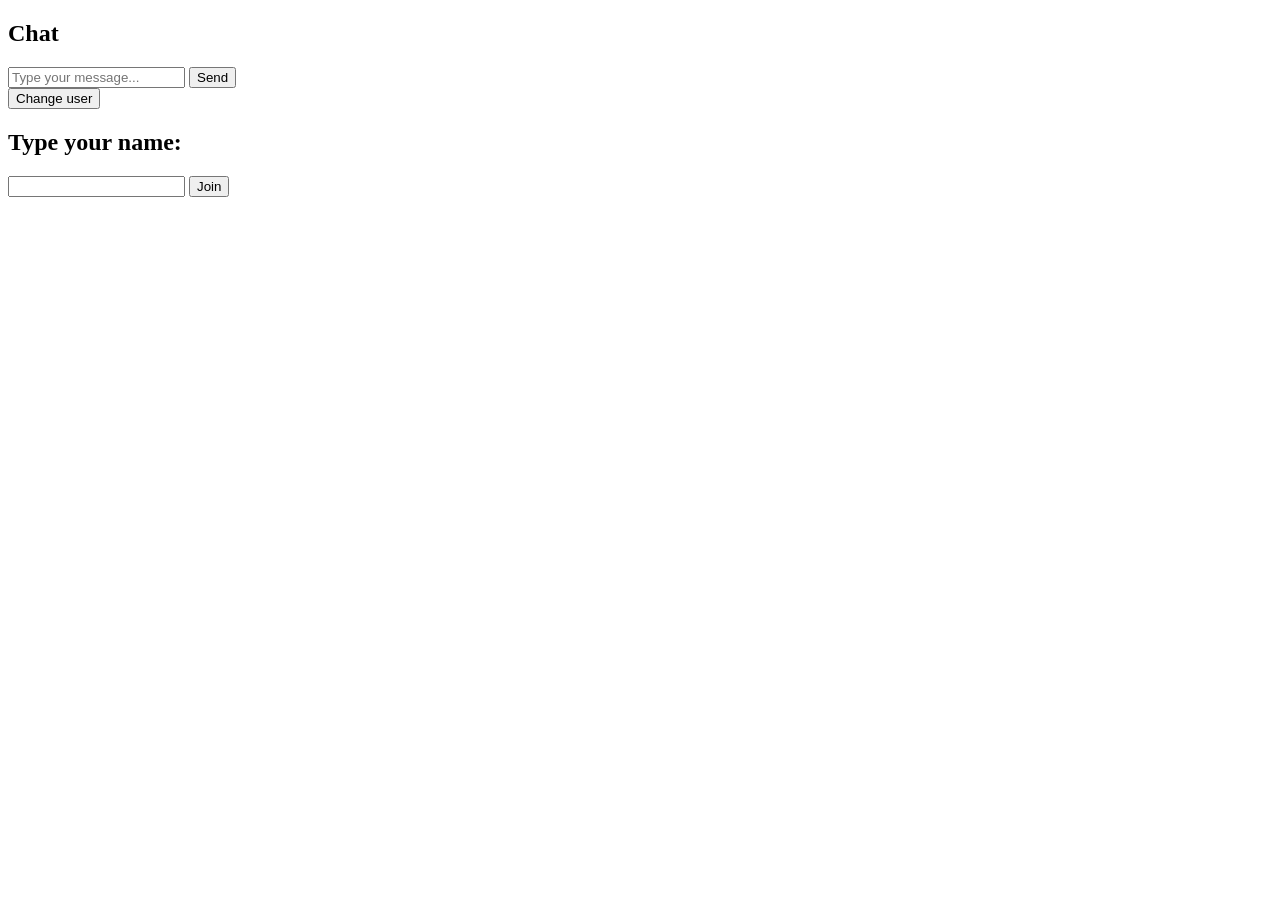
==== chat_realtime_springboot/chat_realtime_springboot-main/src/main/resources/templates/chat.html @ b8d71222 "Teste" ====
<!DOCTYPE html>
<html lang="en">
<head>
    <meta charset="UTF-8">
    <meta name="viewport" content="width=device-width, initial-scale=1.0">
    <link rel="stylesheet" href="./css/index.css">
    <script src="./js/sockjs.min.js"></script>
    <script src="./js/stomp.min.js"></script>
    <script src="./js/index.js"></script>
    <title>Real Chat</title>
</head>
<body>
    <div id="chatContainer" class="hidden">
        <div class="chatHeader">
            <h2>Chat</h2>
        </div>
        <div id="chatMessages"></div>
        <div class="chatInput" id="input-wrapper">
            <form onsubmit="sendMessage(event)">
                <input type="text" id="messageInput" placeholder="Type your message..." input>
                <button type="submit">Send</button>
            </form>

           <div id="troca-user">

            <button id="btn-troca-user" onclick="trocarUsuario()">Change user</button>

           </div>

           <a href="/static/index.html"></a>


        </div>
    </div>
    <div id="popup" class="hidden">
        <div class="popupContent">
            <h2>Type your name:</h2>
            <input type="text" id="usernameInput">
            <button onclick="openChat()">Join</button>
        </div>
    </div>
</body>
</html>
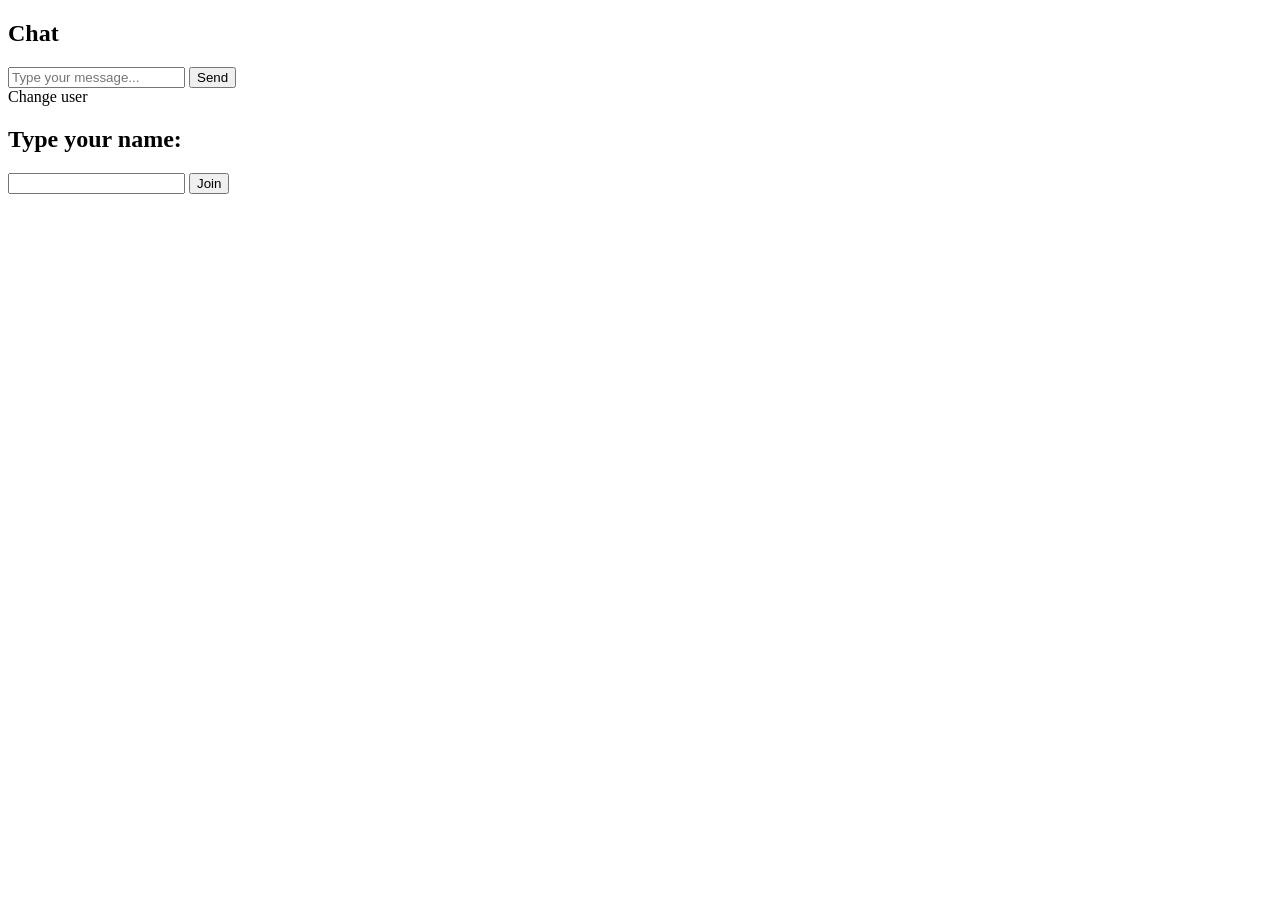
==== commit 9bfcc1b3: "Mais um teste" ====
--- a/chat_realtime_springboot/chat_realtime_springboot-main/src/main/resources/templates/chat.html
+++ b/chat_realtime_springboot/chat_realtime_springboot-main/src/main/resources/templates/chat.html
@@ -7,6 +7,7 @@
     <script src="./js/sockjs.min.js"></script>
     <script src="./js/stomp.min.js"></script>
     <script src="./js/index.js"></script>
+    <link rel="icon" type="image/x-icon" href="/IMG/chat.png">
     <title>Real Chat</title>
 </head>
 <body>
@@ -23,12 +24,11 @@
 
            <div id="troca-user">
 
-            <button id="btn-troca-user" onclick="trocarUsuario()">Change user</button>
+            <a th:href="@{/cadastro}" id="btn-troca-user">Change user</a>
 
            </div>
 
            <a href="/static/index.html"></a>
-
 
         </div>
     </div>
